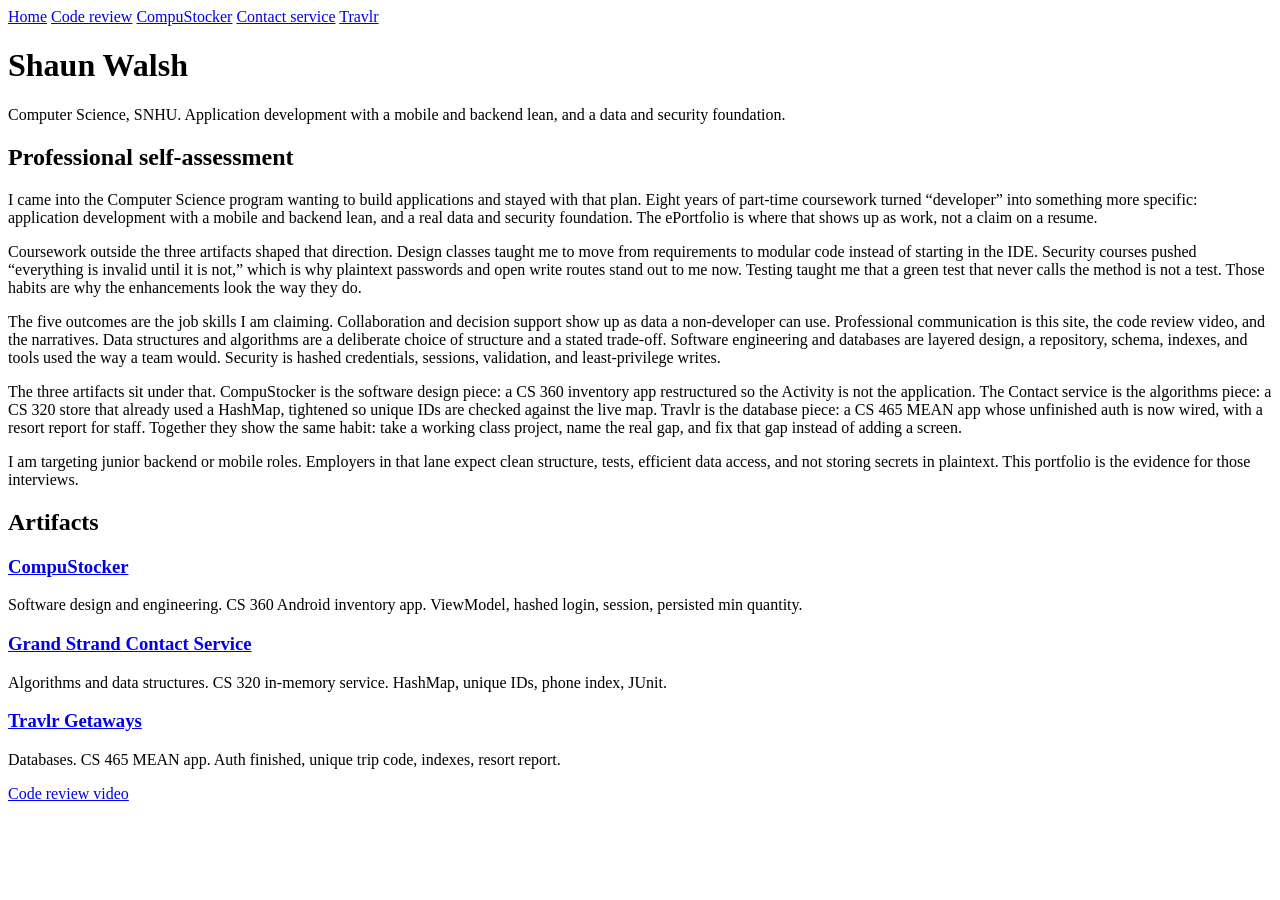
==== index.html @ c4fe261d "Rename indexl.html to index.html" ====
<!DOCTYPE html>
<html lang="en">
<head>
  <meta charset="utf-8">
  <title>Shaun Walsh — CS 499 ePortfolio</title>
  <link rel="stylesheet" href="css/style.css">
</head>
<body>
  <nav>
    <a href="index.html">Home</a>
    <a href="code-review.html">Code review</a>
    <a href="compustocker.html">CompuStocker</a>
    <a href="contact-service.html">Contact service</a>
    <a href="travlr.html">Travlr</a>
  </nav>

  <h1>Shaun Walsh</h1>
  <p>Computer Science, SNHU. Application development with a mobile and backend lean, and a data and security foundation.</p>

  <h2>Professional self-assessment</h2>
  <p>I came into the Computer Science program wanting to build applications and stayed with that plan. Eight years of part-time coursework turned “developer” into something more specific: application development with a mobile and backend lean, and a real data and security foundation. The ePortfolio is where that shows up as work, not a claim on a resume.</p>
  <p>Coursework outside the three artifacts shaped that direction. Design classes taught me to move from requirements to modular code instead of starting in the IDE. Security courses pushed “everything is invalid until it is not,” which is why plaintext passwords and open write routes stand out to me now. Testing taught me that a green test that never calls the method is not a test. Those habits are why the enhancements look the way they do.</p>
  <p>The five outcomes are the job skills I am claiming. Collaboration and decision support show up as data a non-developer can use. Professional communication is this site, the code review video, and the narratives. Data structures and algorithms are a deliberate choice of structure and a stated trade-off. Software engineering and databases are layered design, a repository, schema, indexes, and tools used the way a team would. Security is hashed credentials, sessions, validation, and least-privilege writes.</p>
  <p>The three artifacts sit under that. CompuStocker is the software design piece: a CS 360 inventory app restructured so the Activity is not the application. The Contact service is the algorithms piece: a CS 320 store that already used a HashMap, tightened so unique IDs are checked against the live map. Travlr is the database piece: a CS 465 MEAN app whose unfinished auth is now wired, with a resort report for staff. Together they show the same habit: take a working class project, name the real gap, and fix that gap instead of adding a screen.</p>
  <p>I am targeting junior backend or mobile roles. Employers in that lane expect clean structure, tests, efficient data access, and not storing secrets in plaintext. This portfolio is the evidence for those interviews.</p>

  <h2>Artifacts</h2>
  <div class="card">
    <h3><a href="compustocker.html">CompuStocker</a></h3>
    <p>Software design and engineering. CS 360 Android inventory app. ViewModel, hashed login, session, persisted min quantity.</p>
  </div>
  <div class="card">
    <h3><a href="contact-service.html">Grand Strand Contact Service</a></h3>
    <p>Algorithms and data structures. CS 320 in-memory service. HashMap, unique IDs, phone index, JUnit.</p>
  </div>
  <div class="card">
    <h3><a href="travlr.html">Travlr Getaways</a></h3>
    <p>Databases. CS 465 MEAN app. Auth finished, unique trip code, indexes, resort report.</p>
  </div>

  <p><a href="code-review.html">Code review video</a></p>
</body>
</html>
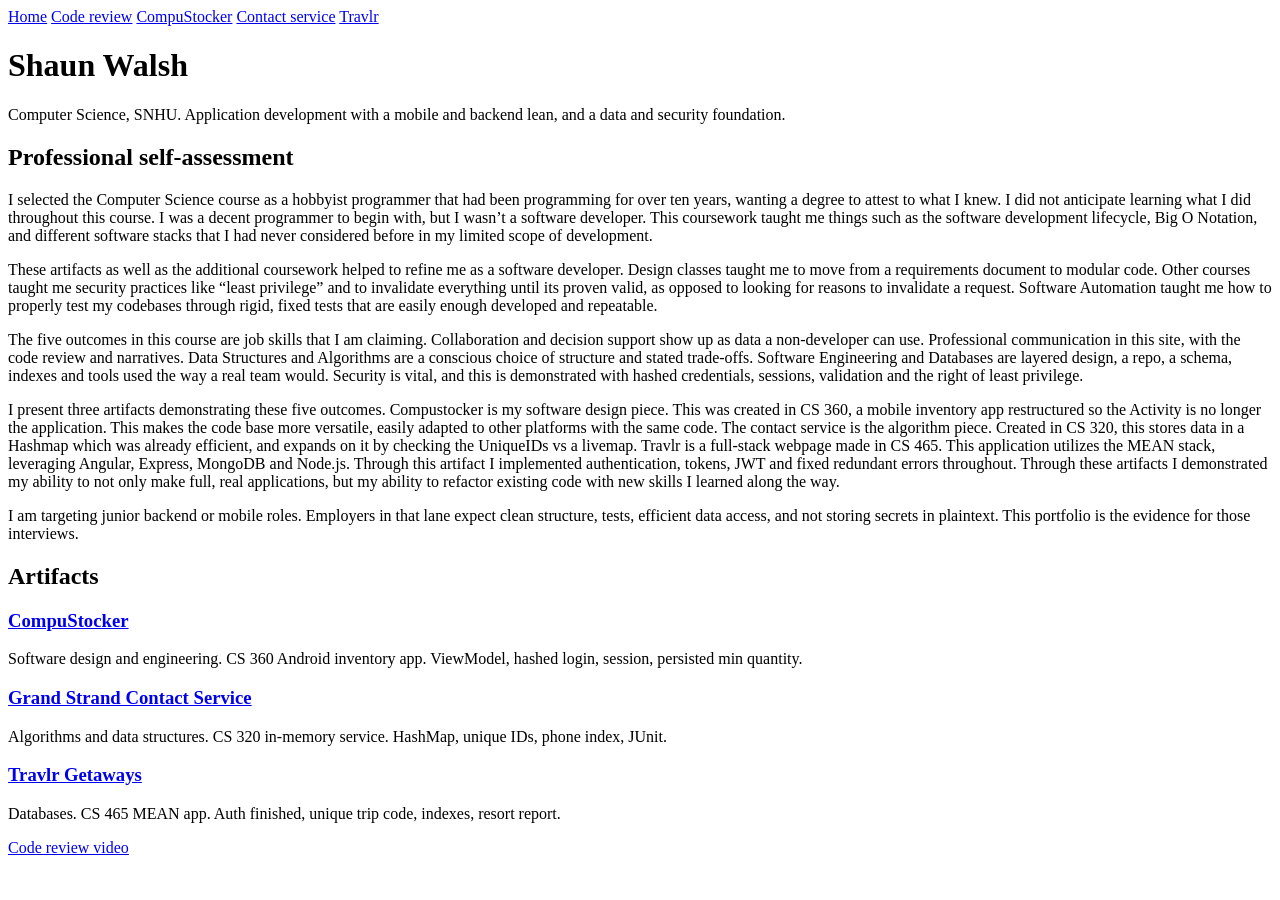
==== commit c2cea7a8: "Revise professional self-assessment content Updated professional self-assessment section to reflect " ====
--- a/index.html
+++ b/index.html
@@ -17,12 +17,12 @@
   <h1>Shaun Walsh</h1>
   <p>Computer Science, SNHU. Application development with a mobile and backend lean, and a data and security foundation.</p>
 
-  <h2>Professional self-assessment</h2>
-  <p>I came into the Computer Science program wanting to build applications and stayed with that plan. Eight years of part-time coursework turned “developer” into something more specific: application development with a mobile and backend lean, and a real data and security foundation. The ePortfolio is where that shows up as work, not a claim on a resume.</p>
-  <p>Coursework outside the three artifacts shaped that direction. Design classes taught me to move from requirements to modular code instead of starting in the IDE. Security courses pushed “everything is invalid until it is not,” which is why plaintext passwords and open write routes stand out to me now. Testing taught me that a green test that never calls the method is not a test. Those habits are why the enhancements look the way they do.</p>
-  <p>The five outcomes are the job skills I am claiming. Collaboration and decision support show up as data a non-developer can use. Professional communication is this site, the code review video, and the narratives. Data structures and algorithms are a deliberate choice of structure and a stated trade-off. Software engineering and databases are layered design, a repository, schema, indexes, and tools used the way a team would. Security is hashed credentials, sessions, validation, and least-privilege writes.</p>
-  <p>The three artifacts sit under that. CompuStocker is the software design piece: a CS 360 inventory app restructured so the Activity is not the application. The Contact service is the algorithms piece: a CS 320 store that already used a HashMap, tightened so unique IDs are checked against the live map. Travlr is the database piece: a CS 465 MEAN app whose unfinished auth is now wired, with a resort report for staff. Together they show the same habit: take a working class project, name the real gap, and fix that gap instead of adding a screen.</p>
-  <p>I am targeting junior backend or mobile roles. Employers in that lane expect clean structure, tests, efficient data access, and not storing secrets in plaintext. This portfolio is the evidence for those interviews.</p>
+<h2>Professional self-assessment</h2>
+<p>I selected the Computer Science course as a hobbyist programmer that had been programming for over ten years, wanting a degree to attest to what I knew. I did not anticipate learning what I did throughout this course. I was a decent programmer to begin with, but I wasn’t a software developer. This coursework taught me things such as the software development lifecycle, Big O Notation, and different software stacks that I had never considered before in my limited scope of development.</p>
+<p>These artifacts as well as the additional coursework helped to refine me as a software developer. Design classes taught me to move from a requirements document to modular code. Other courses taught me security practices like “least privilege” and to invalidate everything until its proven valid, as opposed to looking for reasons to invalidate a request. Software Automation taught me how to properly test my codebases through rigid, fixed tests that are easily enough developed and repeatable.</p>
+<p>The five outcomes in this course are job skills that I am claiming. Collaboration and decision support show up as data a non-developer can use. Professional communication in this site, with the code review and narratives. Data Structures and Algorithms are a conscious choice of structure and stated trade-offs. Software Engineering and Databases are layered design, a repo, a schema, indexes and tools used the way a real team would. Security is vital, and this is demonstrated with hashed credentials, sessions, validation and the right of least privilege.</p>
+<p>I present three artifacts demonstrating these five outcomes. Compustocker is my software design piece. This was created in CS 360, a mobile inventory app restructured so the Activity is no longer the application. This makes the code base more versatile, easily adapted to other platforms with the same code. The contact service is the algorithm piece. Created in CS 320, this stores data in a Hashmap which was already efficient, and expands on it by checking the UniqueIDs vs a livemap. Travlr is a full-stack webpage made in CS 465. This application utilizes the MEAN stack, leveraging Angular, Express, MongoDB and Node.js. Through this artifact I implemented authentication, tokens, JWT and fixed redundant errors throughout. Through these artifacts I demonstrated my ability to not only make full, real applications, but my ability to refactor existing code with new skills I learned along the way.</p>
+<p>I am targeting junior backend or mobile roles. Employers in that lane expect clean structure, tests, efficient data access, and not storing secrets in plaintext. This portfolio is the evidence for those interviews.</p>
 
   <h2>Artifacts</h2>
   <div class="card">
